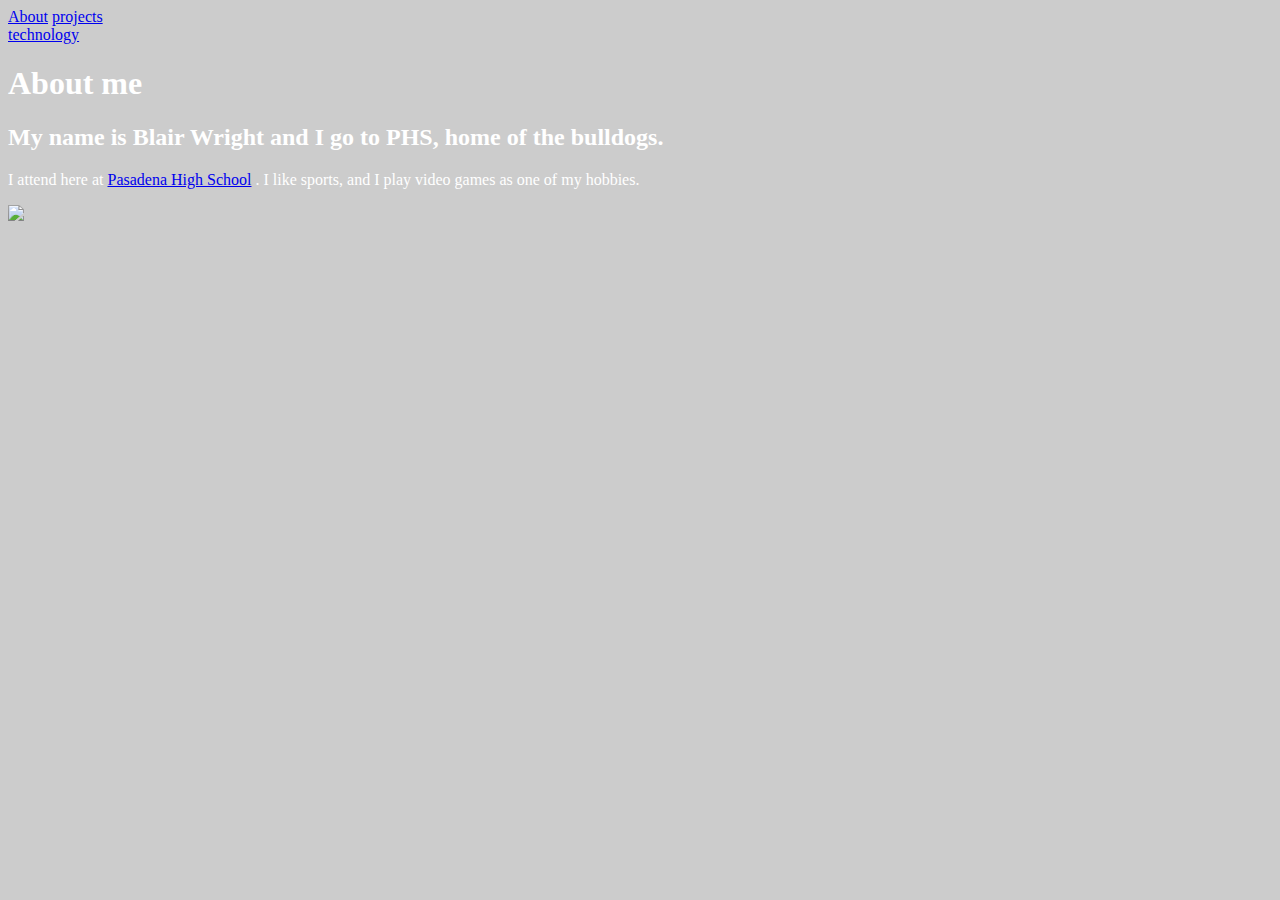
==== public_html/index.html @ 2c3af8cf "initial commit" ====
<!DOCTYPE html>
<!--
To change this license header, choose License Headers in Project Properties.
To change this template file, choose Tools | Templates
and open the template in the editor.
-->
<html>
    <head>
        <title>Blair Wright-Portfolio Website</title>
        <meta charset="UTF-8">
        <meta name="viewport" content="width=device-width, initial-scale=1.0">
        <style> body{
        background-image: url('http://wallalay.com/wp-content/uploads/2014/06/Red-Background-109.jpg');
        background-color: #cccccc;}
        </style>    </head>
    <body> 
        <header>
            <nav>
                <a id="current-link" href="index.html">About</a>
                <a id="current-link" href="projects.html">projects</a>
            </nav>
            <nav>
                <a id="current-link"href="technology.html">technology</a>
            </nav>
        </header>
        <article>
            <h1 class="uppercase"><font color='white'>About me</h1>
            <h2><font color='white'>My name is Blair Wright and I go to PHS, home of the bulldogs.</h2>
            <p><font color='white'>I attend here at <a href="http://www.edlinesites.net/pages/Pasadena_High">Pasadena High School</a> . I like sports, and I play 
               video games as one of my hobbies. </p>
            <img src="http://wiki.teamliquid.net/starcraft/images2/thumb/d/df/MLG_actual.png/500px-MLG_actual.png">
        </article>
    </body>
</html>
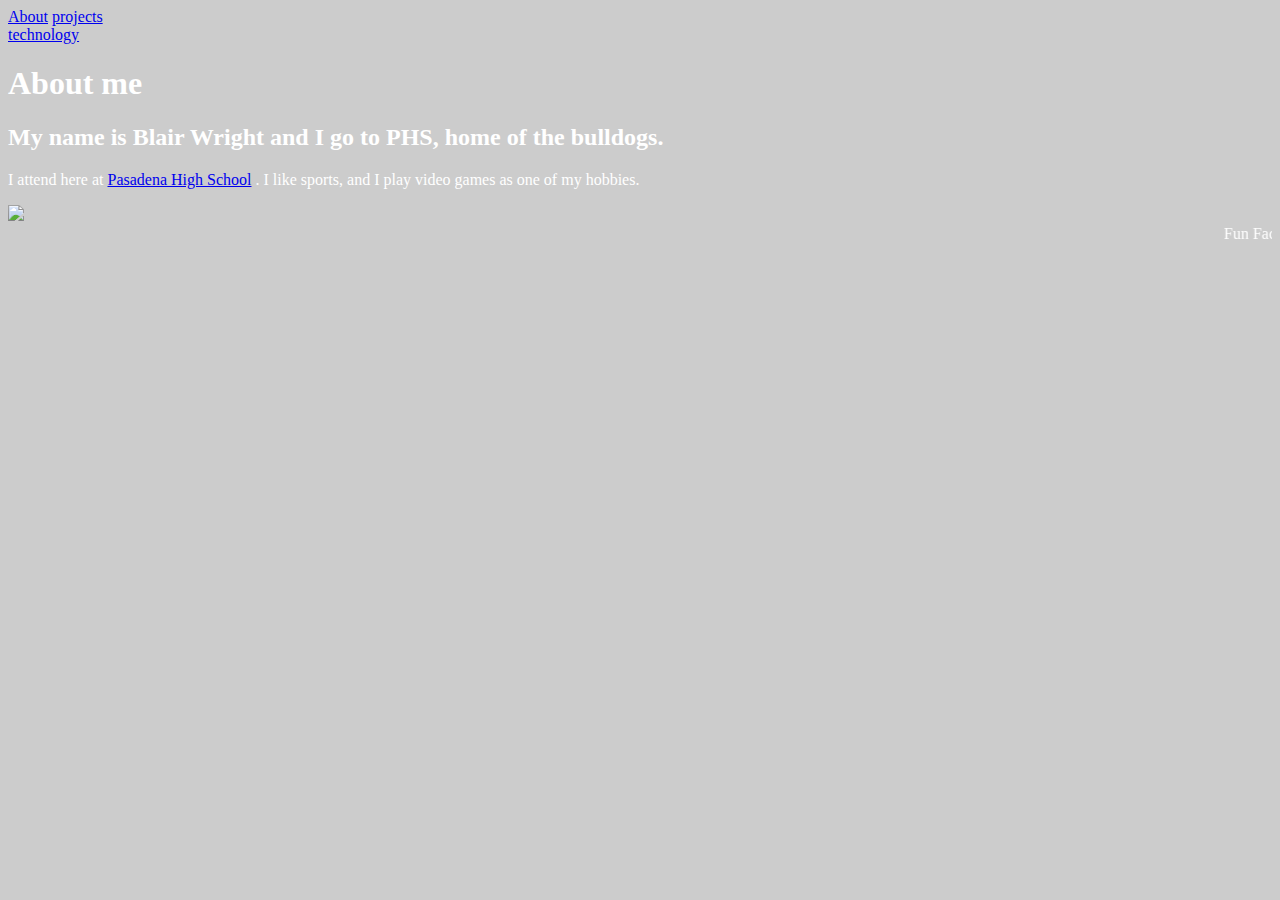
==== commit 0030594d: "Marquee tag" ====
--- a/public_html/index.html
+++ b/public_html/index.html
@@ -30,5 +30,8 @@
                video games as one of my hobbies. </p>
             <img src="http://wiki.teamliquid.net/starcraft/images2/thumb/d/df/MLG_actual.png/500px-MLG_actual.png">
         </article>
-    </body>
+    </body><marquee>Fun Fact, my favorite food is pizza</marquee>
+    
+
+    
 </html>
